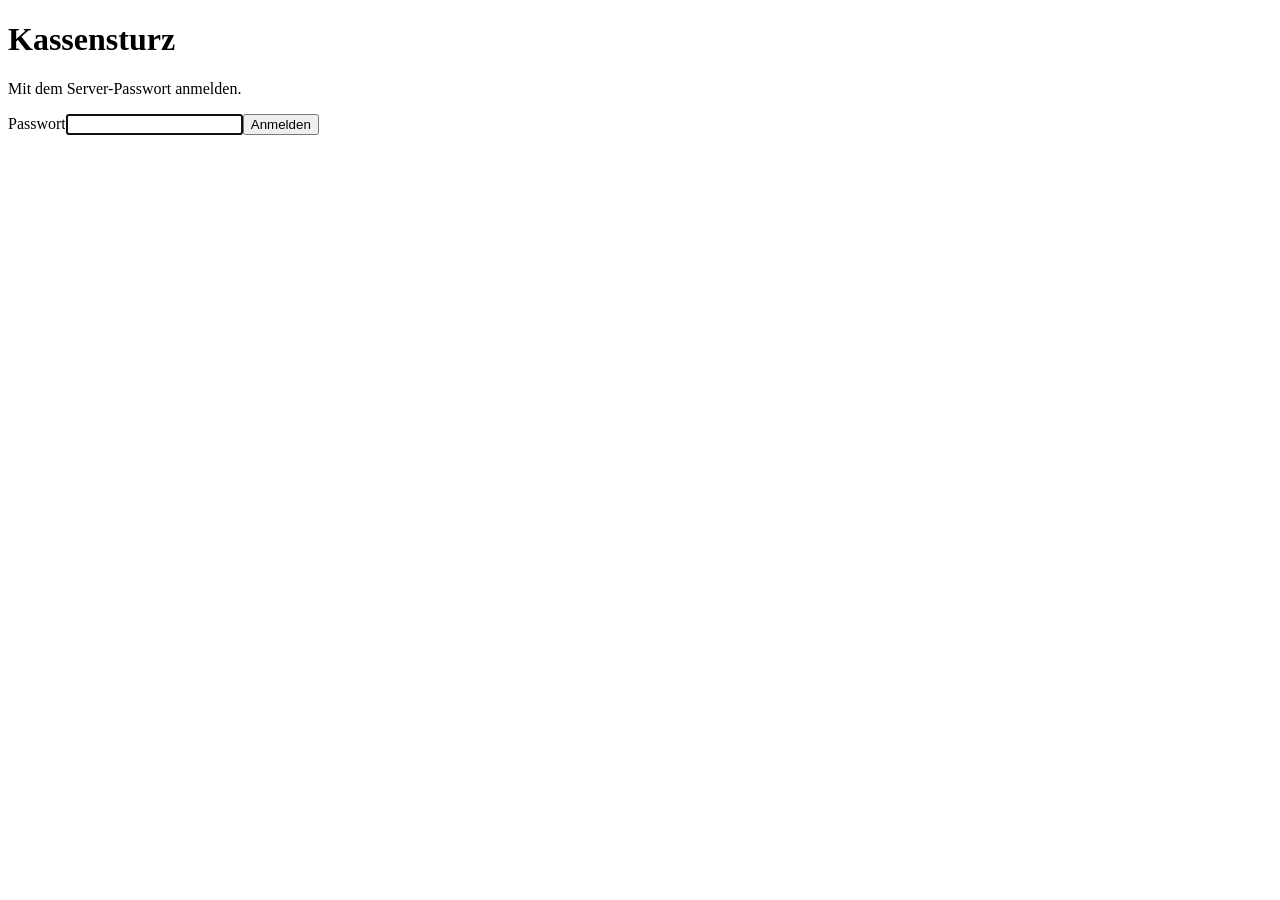
==== static/login.html @ be1049e7 "Add Docker server with shared login, persistent storage and Tesseract OCR" ====
<!doctype html>
<html lang="de"><head><meta charset="utf-8"><meta name="viewport" content="width=device-width,initial-scale=1"><title>Kassensturz · Anmelden</title><link rel="stylesheet" href="/style.css"></head>
<body><main class="login"><h1>Kassensturz</h1><p>Mit dem Server-Passwort anmelden.</p><form id="loginForm"><label for="password">Passwort</label><input id="password" name="password" type="password" autocomplete="current-password" required autofocus maxlength="1024"><button class="primary" id="submit">Anmelden</button><p id="error" class="error" role="alert"></p></form></main><script src="/login.js"></script></body></html>
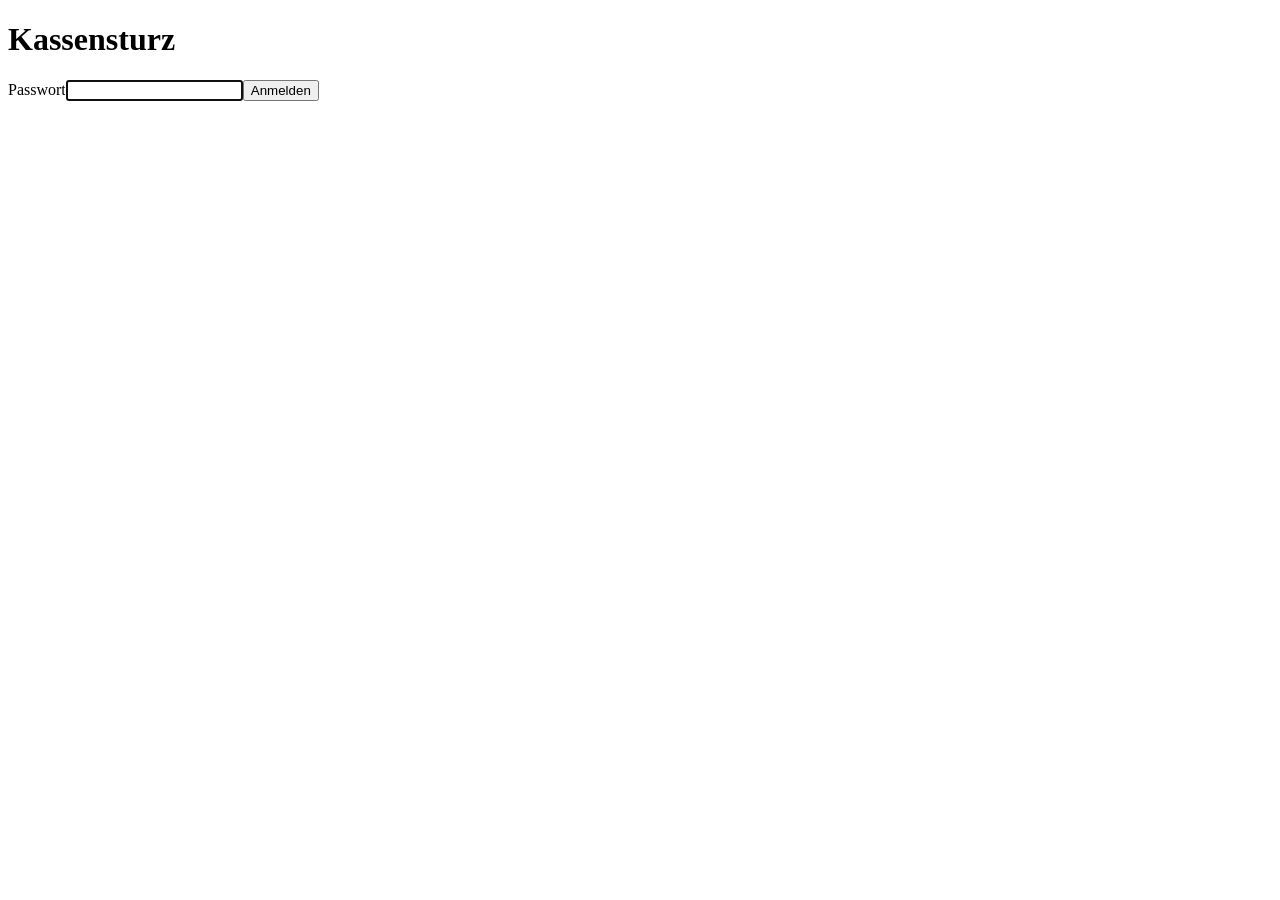
==== commit ab2ab23a: "Add separate demo and private datasets and simplify app copy" ====
--- a/static/login.html
+++ b/static/login.html
@@ -1,3 +1,3 @@
 <!doctype html>
-<html lang="de"><head><meta charset="utf-8"><meta name="viewport" content="width=device-width,initial-scale=1"><title>Kassensturz · Anmelden</title><link rel="stylesheet" href="/style.css"></head>
-<body><main class="login"><h1>Kassensturz</h1><p>Mit dem Server-Passwort anmelden.</p><form id="loginForm"><label for="password">Passwort</label><input id="password" name="password" type="password" autocomplete="current-password" required autofocus maxlength="1024"><button class="primary" id="submit">Anmelden</button><p id="error" class="error" role="alert"></p></form></main><script src="/login.js"></script></body></html>
+<html lang="de"><head><meta charset="utf-8"><meta name="viewport" content="width=device-width,initial-scale=1"><title>Kassensturz · Anmelden</title><meta name="application-name" content="Kassensturz"><meta name="apple-mobile-web-app-title" content="Kassensturz"><link rel="stylesheet" href="/style.css"></head>
+<body><main class="login"><h1>Kassensturz</h1><form id="loginForm"><label for="password">Passwort</label><input id="password" name="password" type="password" autocomplete="current-password" required autofocus maxlength="1024"><button class="primary" id="submit">Anmelden</button><p id="error" class="error" role="alert"></p></form></main><script src="/login.js"></script></body></html>
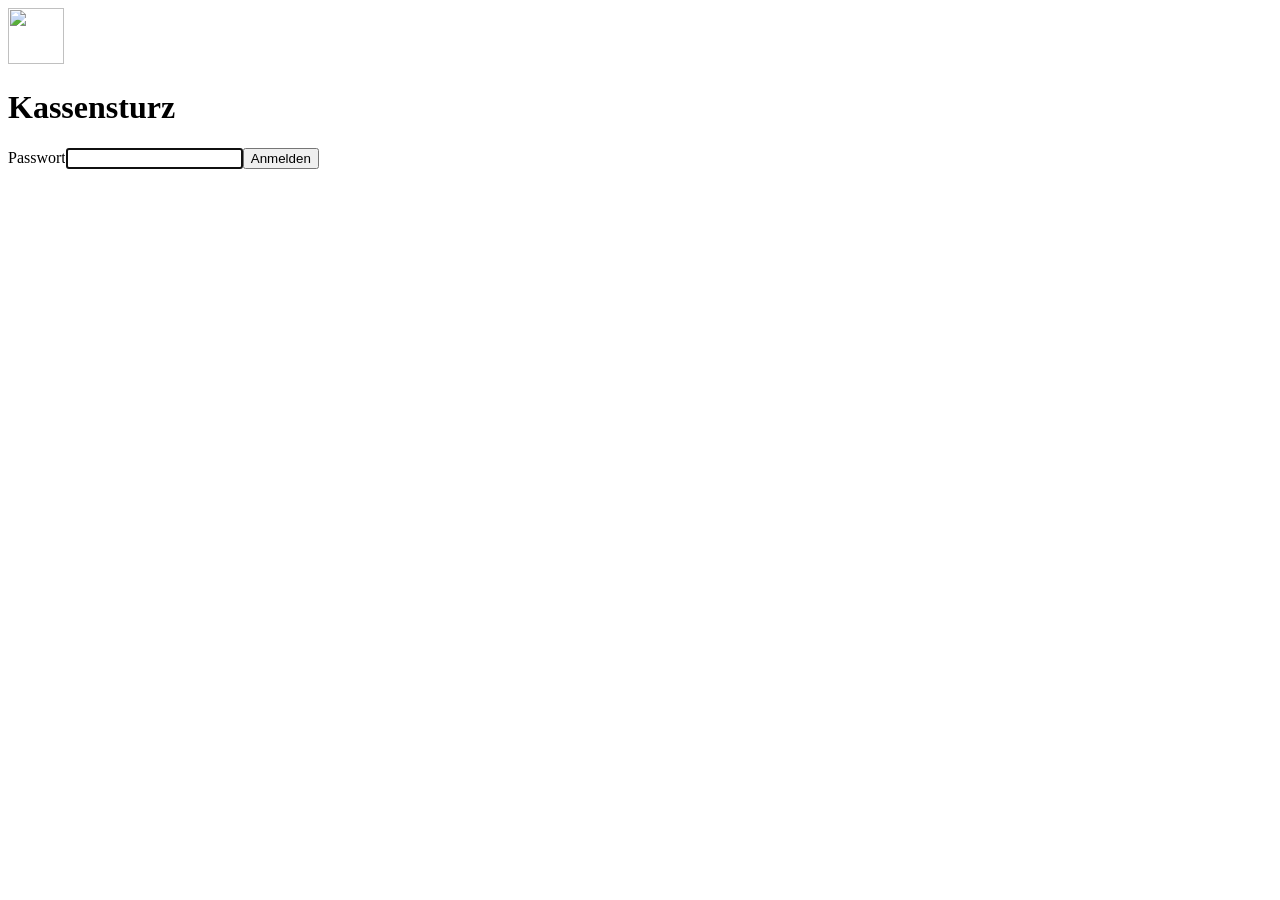
==== commit 1afac405: "Unify app design and add PWA home-screen icons" ====
--- a/static/login.html
+++ b/static/login.html
@@ -1,3 +1,3 @@
 <!doctype html>
-<html lang="de"><head><meta charset="utf-8"><meta name="viewport" content="width=device-width,initial-scale=1"><title>Kassensturz · Anmelden</title><meta name="application-name" content="Kassensturz"><meta name="apple-mobile-web-app-title" content="Kassensturz"><link rel="stylesheet" href="/style.css"></head>
-<body><main class="login"><h1>Kassensturz</h1><form id="loginForm"><label for="password">Passwort</label><input id="password" name="password" type="password" autocomplete="current-password" required autofocus maxlength="1024"><button class="primary" id="submit">Anmelden</button><p id="error" class="error" role="alert"></p></form></main><script src="/login.js"></script></body></html>
+<html lang="de"><head><meta charset="utf-8"><meta name="viewport" content="width=device-width,initial-scale=1"><title>Kassensturz · Anmelden</title><meta name="application-name" content="Kassensturz"><meta name="apple-mobile-web-app-title" content="Kassensturz"><meta name="theme-color" content="#254f43"><meta name="apple-mobile-web-app-capable" content="yes"><meta name="apple-mobile-web-app-status-bar-style" content="default"><link rel="manifest" href="/manifest.webmanifest"><link rel="icon" type="image/svg+xml" href="/icons/icon.svg"><link rel="apple-touch-icon" sizes="180x180" href="/icons/icon-180.png"><link rel="stylesheet" href="/style.css"></head>
+<body><main class="login"><img class="login-icon" src="/icons/icon.svg" width="56" height="56" alt=""><h1>Kassensturz</h1><form id="loginForm"><label for="password">Passwort</label><input id="password" name="password" type="password" autocomplete="current-password" required autofocus maxlength="1024"><button class="primary" id="submit">Anmelden</button><p id="error" class="error" role="alert"></p></form></main><script src="/login.js"></script></body></html>
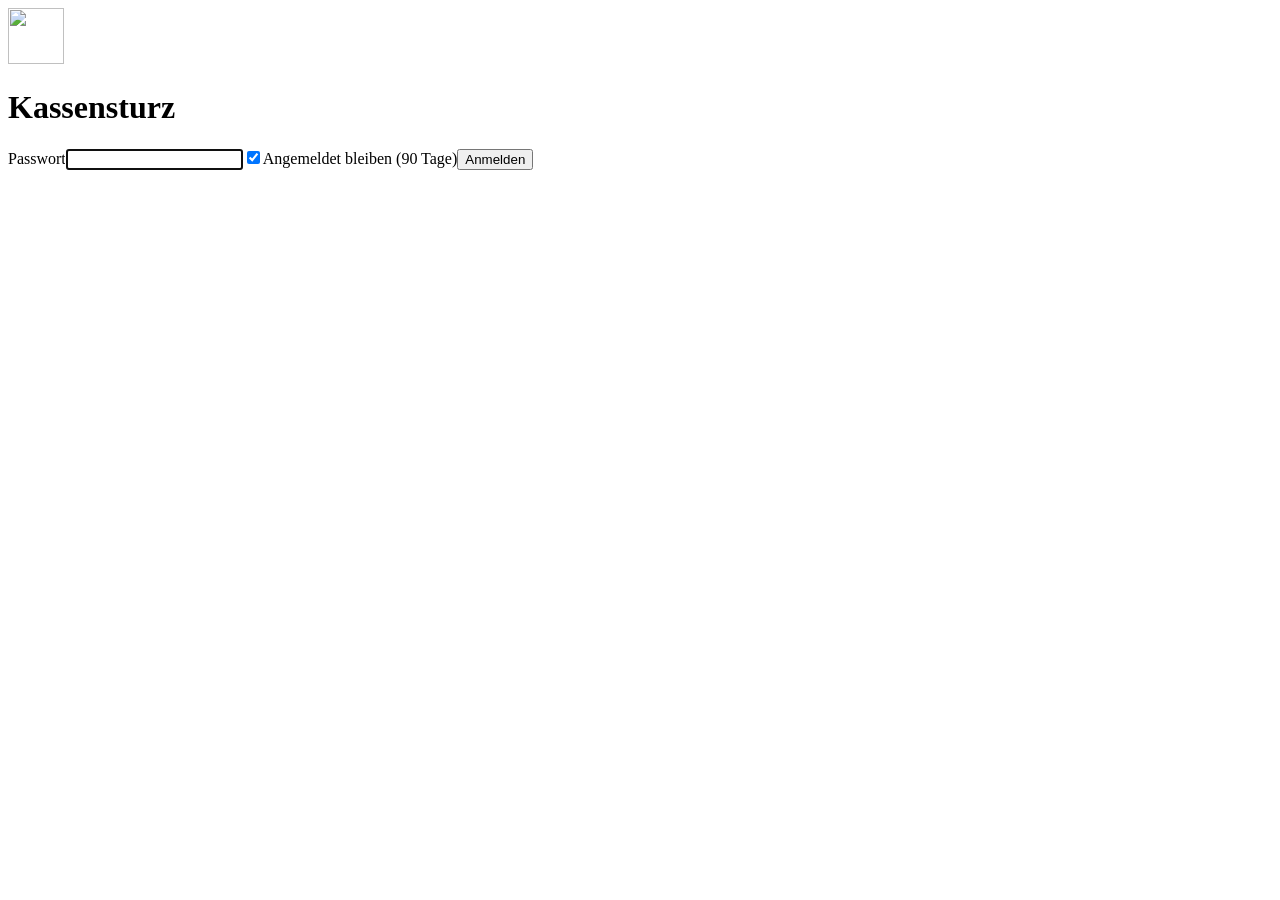
==== commit 414ddd95: "Add optional ninety-day persistent login" ====
--- a/static/login.html
+++ b/static/login.html
@@ -1,3 +1,3 @@
 <!doctype html>
 <html lang="de"><head><meta charset="utf-8"><meta name="viewport" content="width=device-width,initial-scale=1"><title>Kassensturz · Anmelden</title><meta name="application-name" content="Kassensturz"><meta name="apple-mobile-web-app-title" content="Kassensturz"><meta name="theme-color" content="#254f43"><meta name="apple-mobile-web-app-capable" content="yes"><meta name="apple-mobile-web-app-status-bar-style" content="default"><link rel="manifest" href="/manifest.webmanifest"><link rel="icon" type="image/svg+xml" href="/icons/icon.svg"><link rel="apple-touch-icon" sizes="180x180" href="/icons/icon-180.png"><link rel="stylesheet" href="/style.css"></head>
-<body><main class="login"><img class="login-icon" src="/icons/icon.svg" width="56" height="56" alt=""><h1>Kassensturz</h1><form id="loginForm"><label for="password">Passwort</label><input id="password" name="password" type="password" autocomplete="current-password" required autofocus maxlength="1024"><button class="primary" id="submit">Anmelden</button><p id="error" class="error" role="alert"></p></form></main><script src="/login.js"></script></body></html>
+<body><main class="login"><img class="login-icon" src="/icons/icon.svg" width="56" height="56" alt=""><h1>Kassensturz</h1><form id="loginForm"><label for="password">Passwort</label><input id="password" name="password" type="password" autocomplete="current-password" required autofocus maxlength="1024"><label class="check remember"><input id="remember" name="remember" type="checkbox" checked>Angemeldet bleiben (90 Tage)</label><button class="primary" id="submit">Anmelden</button><p id="error" class="error" role="alert"></p></form></main><script src="/login.js"></script></body></html>
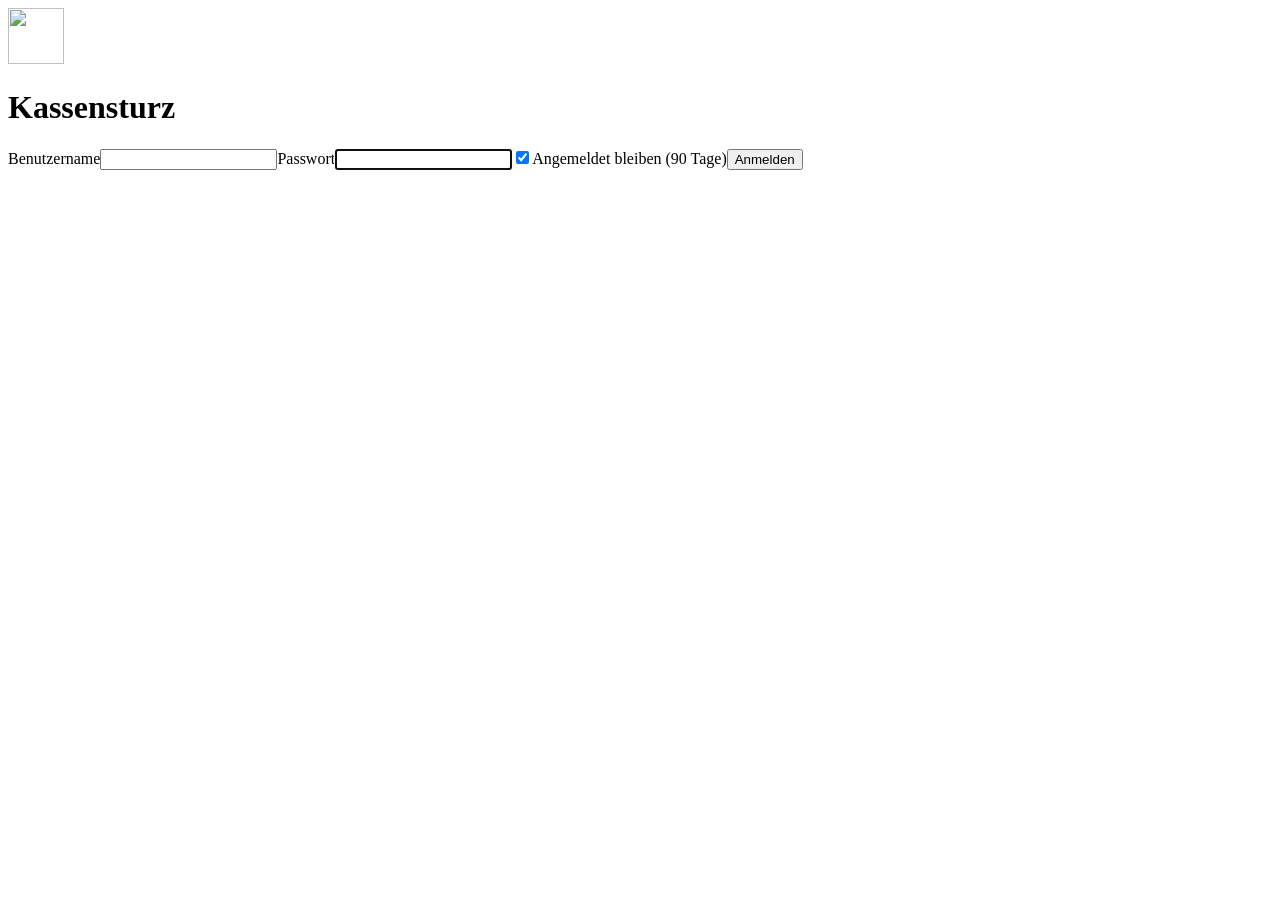
==== commit 120ccba5: "Add isolated user accounts and migrate existing data to first administrator" ====
--- a/static/login.html
+++ b/static/login.html
@@ -1,3 +1,3 @@
 <!doctype html>
 <html lang="de"><head><meta charset="utf-8"><meta name="viewport" content="width=device-width,initial-scale=1"><title>Kassensturz · Anmelden</title><meta name="application-name" content="Kassensturz"><meta name="apple-mobile-web-app-title" content="Kassensturz"><meta name="theme-color" content="#254f43"><meta name="apple-mobile-web-app-capable" content="yes"><meta name="apple-mobile-web-app-status-bar-style" content="default"><link rel="manifest" href="/manifest.webmanifest"><link rel="icon" type="image/svg+xml" href="/icons/icon.svg"><link rel="apple-touch-icon" sizes="180x180" href="/icons/icon-180.png"><link rel="stylesheet" href="/style.css"></head>
-<body><main class="login"><img class="login-icon" src="/icons/icon.svg" width="56" height="56" alt=""><h1>Kassensturz</h1><form id="loginForm"><label for="password">Passwort</label><input id="password" name="password" type="password" autocomplete="current-password" required autofocus maxlength="1024"><label class="check remember"><input id="remember" name="remember" type="checkbox" checked>Angemeldet bleiben (90 Tage)</label><button class="primary" id="submit">Anmelden</button><p id="error" class="error" role="alert"></p></form></main><script src="/login.js"></script></body></html>
+<body><main class="login"><img class="login-icon" src="/icons/icon.svg" width="56" height="56" alt=""><h1>Kassensturz</h1><form id="loginForm"><p id="loginHint" class="muted"></p><label id="usernameLabel" for="username">Benutzername</label><input id="username" name="username" autocomplete="username" maxlength="40"><label for="password">Passwort</label><input id="password" name="password" type="password" autocomplete="current-password" required autofocus maxlength="1024"><label class="check remember"><input id="remember" name="remember" type="checkbox" checked>Angemeldet bleiben (90 Tage)</label><button class="primary" id="submit">Anmelden</button><p id="error" class="error" role="alert"></p></form></main><script src="/login.js"></script></body></html>
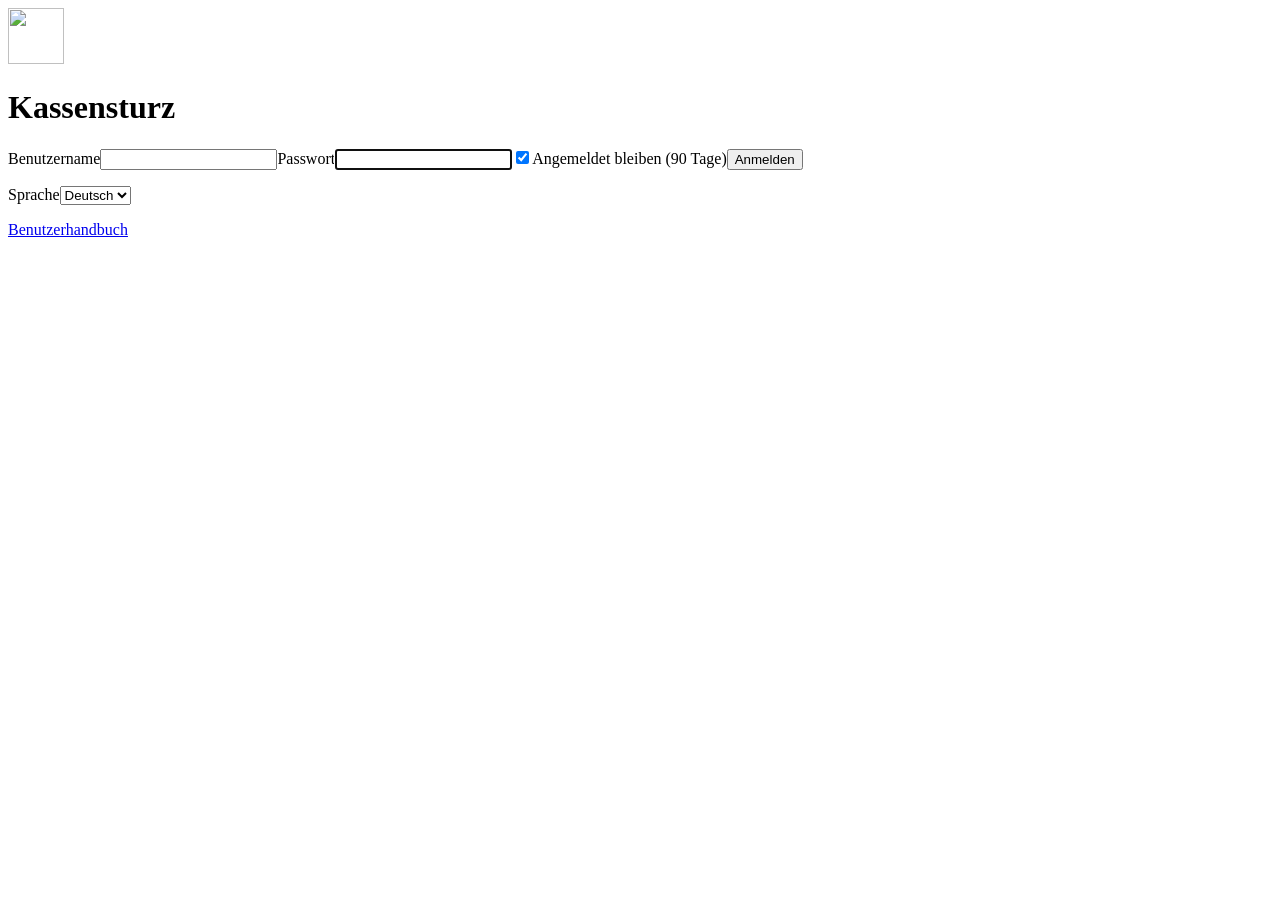
==== commit 39b215fe: "Add bilingual manuals and selectable German/English interface (1.2.0, #90)" ====
--- a/static/login.html
+++ b/static/login.html
@@ -1,3 +1,3 @@
 <!doctype html>
 <html lang="de"><head><meta charset="utf-8"><meta name="viewport" content="width=device-width,initial-scale=1"><title>Kassensturz · Anmelden</title><meta name="application-name" content="Kassensturz"><meta name="apple-mobile-web-app-title" content="Kassensturz"><meta name="theme-color" content="#254f43"><meta name="apple-mobile-web-app-capable" content="yes"><meta name="apple-mobile-web-app-status-bar-style" content="default"><link rel="manifest" href="/manifest.webmanifest"><link rel="icon" type="image/svg+xml" href="/icons/icon.svg"><link rel="apple-touch-icon" sizes="180x180" href="/icons/icon-180.png"><link rel="stylesheet" href="/style.css"></head>
-<body><main class="login"><img class="login-icon" src="/icons/icon.svg" width="56" height="56" alt=""><h1>Kassensturz</h1><form id="loginForm"><p id="loginHint" class="muted"></p><label id="usernameLabel" for="username">Benutzername</label><input id="username" name="username" autocomplete="username" maxlength="40"><label for="password">Passwort</label><input id="password" name="password" type="password" autocomplete="current-password" required autofocus maxlength="1024"><label class="check remember"><input id="remember" name="remember" type="checkbox" checked>Angemeldet bleiben (90 Tage)</label><button class="primary" id="submit">Anmelden</button><p id="error" class="error" role="alert"></p></form></main><script src="/login.js"></script></body></html>
+<body><main class="login"><img class="login-icon" src="/icons/icon.svg" width="56" height="56" alt=""><h1>Kassensturz</h1><form id="loginForm"><p id="loginHint" class="muted"></p><label id="usernameLabel" for="username">Benutzername</label><input id="username" name="username" autocomplete="username" maxlength="40"><label for="password">Passwort</label><input id="password" name="password" type="password" autocomplete="current-password" required autofocus maxlength="1024"><label class="check remember"><input id="remember" name="remember" type="checkbox" checked>Angemeldet bleiben (90 Tage)</label><button class="primary" id="submit">Anmelden</button><p id="error" class="error" role="alert"></p></form><label>Sprache<select id="language"><option value="de">Deutsch</option><option value="en">English</option></select></label><p><a id="userManual" href="/manual/de" target="_blank" rel="noopener">Benutzerhandbuch</a></p></main><script src="/translations.js"></script><script src="/i18n.js"></script><script src="/login.js"></script></body></html>
